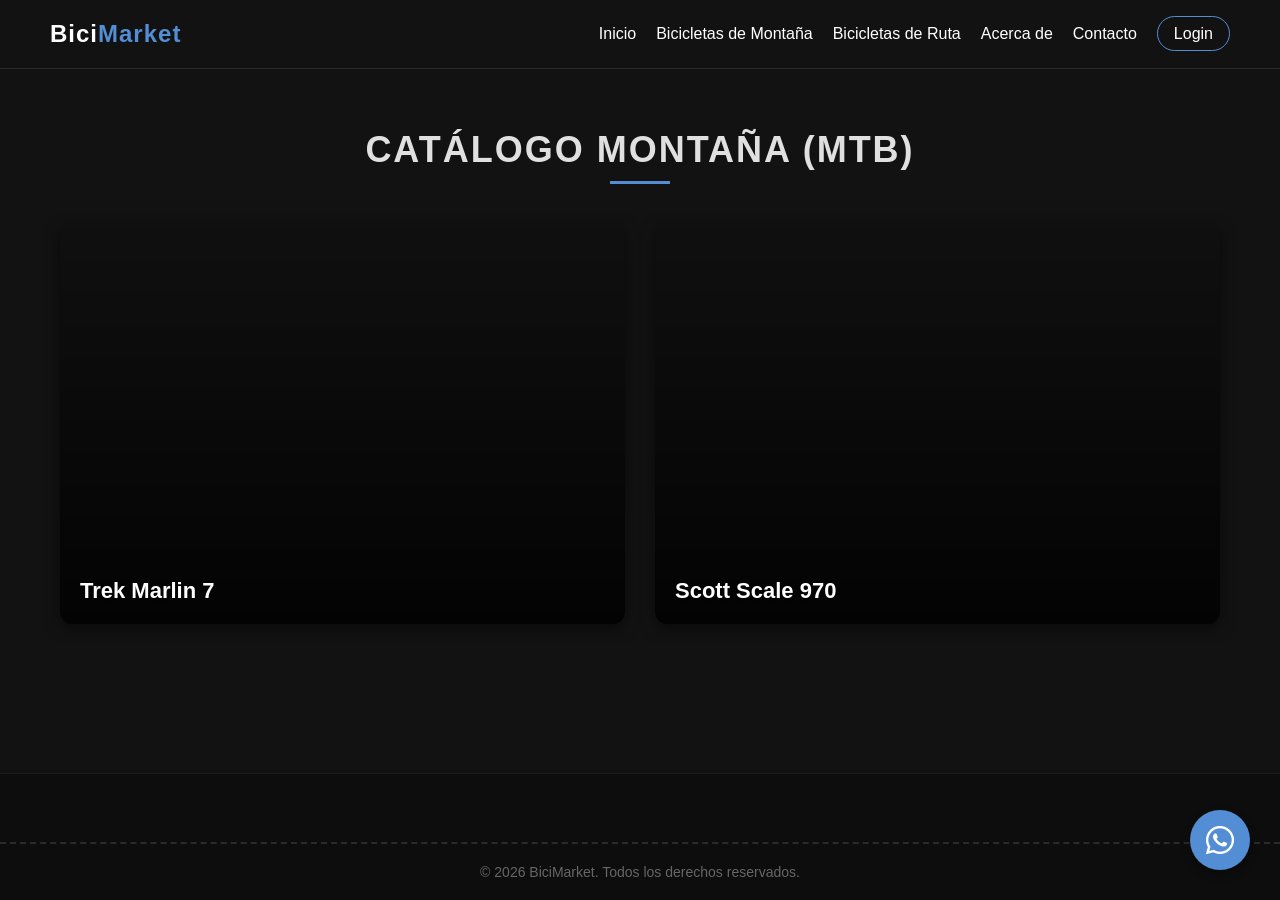
==== montana.html @ a80152ff "primera version primera version" ====
<!DOCTYPE html>
<html lang="es">
<head>
    <meta charset="UTF-8">
    <meta name="viewport" content="width=device-width, initial-scale=1.0">
    <title>BiciMarket - Montaña</title>
    <link rel="stylesheet" href="style.css">
    <link rel="stylesheet" href="https://cdnjs.cloudflare.com/ajax/libs/font-awesome/6.0.0/css/all.min.css">
</head>
<body>

    <header class="navbar">
        <a href="index.html" class="logo">Bici<span>Market</span></a>
        <input type="checkbox" id="menu-toggle">
        <label for="menu-toggle" class="menu-toggle-label">
            <span></span><span></span><span></span>
        </label>
        <ul class="nav-menu">
            <li><a href="index.html">Inicio</a></li>
            <li><a href="montana.html">Bicicletas de Montaña</a></li>
            <li><a href="ruta.html">Bicicletas de Ruta</a></li>
            <li><a href="acerca.html">Acerca de</a></li>
            <li><a href="contacto.html">Contacto</a></li>
            <li><a href="login.html" class="btn-nav">Login</a></li>
        </ul>
    </header>

    <main class="main-content">
        <h2 class="page-title">Catálogo Montaña (MTB)</h2>
        <div class="mosaic-grid">
            <div class="card-3d">
                <div class="card-inner">
                    <div class="card-front" style="background-image: linear-gradient(to bottom, rgba(0,0,0,0.1), rgba(0,0,0,0.8)), url('https://images.unsplash.com/photo-1576435465679-6aa10b45c134?q=80&w=600');">
                        <div class="card-title">Trek Marlin 7</div>
                    </div>
                    <div class="card-back">
                        <h3>Trek Marlin 7</h3>
                        <p class="tag">Cross Country</p>
                        <ul>
                            <li><strong>Cuadro:</strong> Aluminio Alpha Silver</li>
                            <li><strong>Transmisión:</strong> Shimano Deore 1x10</li>
                            <li><strong>Frenos:</strong> Hidráulicos Shimano</li>
                        </ul>
                        <div class="price">$650 USD</div>
                    </div>
                </div>
            </div>
            <div class="card-3d">
                <div class="card-inner">
                    <div class="card-front" style="background-image: linear-gradient(to bottom, rgba(0,0,0,0.1), rgba(0,0,0,0.8)), url('https://images.unsplash.com/photo-1532298229144-0ec0c57515c7?q=80&w=600');">
                        <div class="card-title">Scott Scale 970</div>
                    </div>
                    <div class="card-back">
                        <h3>Scott Scale 970</h3>
                        <p class="tag">Rígida / Competición</p>
                        <ul>
                            <li><strong>Suspensión:</strong> RockShox Judy 100mm</li>
                            <li><strong>Transmisión:</strong> SRAM SX 12V</li>
                            <li><strong>Año:</strong> 2023</li>
                        </ul>
                        <div class="price">$980 USD</div>
                    </div>
                </div>
            </div>
        </div>
    </main>

    <footer class="footer">
        <div class="bike-path">
            <div class="animated-bike"><i class="fa-solid fa-bicycle"></i></div>
        </div>
        <p>&copy; 2026 BiciMarket. Todos los derechos reservados.</p>
    </footer>

    <a href="https://wa.me/593999837742" class="whatsapp-btn" target="_blank" rel="noopener noreferrer"><i class="fa-brands fa-whatsapp"></i></a>
</body>
</html>
---- style.css ----
/* CONFIGURACIÓN GENERAL / RESETS */
* {
    margin: 0;
    padding: 0;
    box-sizing: border-box;
    font-family: 'Segoe UI', Tahoma, Geneva, Verdana, sans-serif;
    scroll-behavior: smooth;
}

body {
    background-color: #121212;
    color: #e0e0e0;
    overflow-x: hidden;
    display: flex;
    flex-direction: column;
    min-height: 100vh;
}

/* CABECERA (NAVBAR) */
.navbar {
    display: flex;
    justify-content: space-between;
    align-items: center;
    padding: 20px 50px;
    background-color: rgba(18, 18, 18, 0.95);
    border-bottom: 1px solid #2a2a2a;
    position: sticky;
    top: 0;
    z-index: 100;
}

.logo {
    font-size: 24px;
    font-weight: bold;
    letter-spacing: 1px;
    text-decoration: none;
    color: #fff;
}

.logo span {
    color: #538dd4;
}

/* MENÚ HAMBURGUESA (CSS PURO) */
.menu-toggle-label {
    display: none;
    flex-direction: column;
    justify-content: space-between;
    width: 30px;
    height: 20px;
    cursor: pointer;
    z-index: 110;
}

.menu-toggle-label span {
    width: 100%;
    height: 3px;
    background-color: #fff;
    border-radius: 2px;
    transition: all 0.3s ease;
}

#menu-toggle {
    display: none;
}

.nav-menu {
    display: flex;
    align-items: center;
    list-style: none;
}

.nav-menu li {
    margin-left: 20px;
}

.nav-menu a {
    color: #ffffff;
    text-decoration: none;
    transition: color 0.3s;
    font-size: 16px;
}

.nav-menu a:hover {
    color: #538dd4;
}

.btn-nav {
    border: 1px solid #538dd4;
    padding: 8px 16px;
    border-radius: 20px;
}

/* RESPONSIVE: MENÚ DESPLEGABLE */
@media (max-width: 968px) {
    .navbar {
        padding: 20px;
    }

    .menu-toggle-label {
        display: flex;
    }

    .nav-menu {
        position: fixed;
        top: 0;
        right: -100%;
        width: 300px;
        height: 100vh;
        background-color: #1a1a1a;
        flex-direction: column;
        justify-content: center;
        align-items: flex-start;
        padding: 50px;
        box-shadow: -5px 0 15px rgba(0,0,0,0.5);
        transition: right 0.4s ease;
    }

    .nav-menu li {
        margin: 20px 0;
    }

    .nav-menu a {
        font-size: 20px;
    }

    /* Acción de despliegue mediante Checkbox Hack */
    #menu-toggle:checked ~ .nav-menu {
        right: 0;
    }

    /* Animación del icono de hamburguesa a una "X" */
    #menu-toggle:checked ~ .menu-toggle-label span:nth-child(1) {
        transform: translateY(8px) rotate(45deg);
    }
    #menu-toggle:checked ~ .menu-toggle-label span:nth-child(2) {
        opacity: 0;
    }
    #menu-toggle:checked ~ .menu-toggle-label span:nth-child(3) {
        transform: translateY(-9px) rotate(-45deg);
    }
}

/* BANNER ANIMADO AUTOMÁTICO */
.banner-container {
    width: 100%;
    height: 60vh;
    overflow: hidden;
    position: relative;
}

.banner-slider {
    display: flex;
    width: 300%;
    height: 100%;
    animation: slideAnimation 15s infinite ease-in-out;
}

.slide {
    width: 100%;
    height: 100%;
    background-size: cover;
    background-position: center;
    display: flex;
    justify-content: center;
    align-items: center;
    text-align: center;
}

.banner-content h1 {
    font-size: 48px;
    color: #fff;
    margin-bottom: 15px;
    text-transform: uppercase;
    text-shadow: 0 4px 10px rgba(0,0,0,0.7);
}

.banner-content p {
    font-size: 18px;
    color: #ddd;
    max-width: 600px;
    margin: 0 auto;
}

@keyframes slideAnimation {
    0%, 28% { transform: translateX(0); }
    33%, 61% { transform: translateX(-33.33%); }
    66%, 95% { transform: translateX(-66.66%); }
    100% { transform: translateX(0); }
}

/* CONTENEDORES DE CONTENIDO VISTAS SECUNDARIAS */
.main-content {
    flex: 1;
    padding: 60px 20px;
    max-width: 1200px;
    margin: 0 auto;
    width: 100%;
}

.page-title {
    text-align: center;
    font-size: 36px;
    margin-bottom: 40px;
    text-transform: uppercase;
    letter-spacing: 2px;
}

.page-title::after {
    content: '';
    display: block;
    width: 60px;
    height: 3px;
    background-color: #538dd4;
    margin: 10px auto 0;
}

/* MOSAICO GRID */
.mosaic-grid {
    display: grid;
    grid-template-columns: repeat(auto-fit, minmax(280px, 1fr));
    gap: 30px;
}

/* EFECTO 3D CARD FLIP */
.card-3d {
    background-color: transparent;
    height: 400px;
    perspective: 1000px;
}

.card-inner {
    position: relative;
    width: 100%;
    height: 100%;
    text-align: center;
    transition: transform 0.8s cubic-bezier(0.4, 0, 0.2, 1);
    transform-style: preserve-3d;
}

.card-3d:hover .card-inner {
    transform: rotateY(180deg);
}

.card-front, .card-back {
    position: absolute;
    width: 100%;
    height: 100%;
    backface-visibility: hidden;
    border-radius: 12px;
    overflow: hidden;
    box-shadow: 0 4px 15px rgba(0,0,0,0.5);
}

.card-front {
    background-size: cover;
    background-position: center;
    display: flex;
    align-items: flex-end;
    padding: 20px;
}

.card-title {
    color: #fff;
    font-size: 22px;
    font-weight: bold;
    text-align: left;
    text-shadow: 0 2px 4px rgba(0,0,0,0.8);
}

.card-back {
    background-color: #1e1e1e;
    color: #fff;
    transform: rotateY(180deg);
    display: flex;
    flex-direction: column;
    justify-content: space-between;
    padding: 25px;
    border: 1px solid #2a2a2a;
    text-align: left;
}

.card-back h3 {
    font-size: 20px;
    color: #538dd4;
}

.tag {
    font-size: 12px;
    background-color: #2a2a2a;
    padding: 4px 8px;
    border-radius: 4px;
    align-self: flex-start;
    margin-top: 5px;
    color: #aaa;
}

.card-back ul {
    list-style: none;
    margin-top: 15px;
}

.card-back ul li {
    font-size: 14px;
    margin-bottom: 8px;
    color: #ccc;
}

.card-back ul li strong {
    color: #fff;
}

.price {
    font-size: 24px;
    font-weight: bold;
    color: #fff;
    margin-top: auto;
    border-top: 1px solid #2a2a2a;
    padding-top: 10px;
    text-align: right;
}

/* FORMULARIOS (LOGIN Y CONTACTO) */
.form-container {
    max-width: 500px;
    margin: 0 auto;
    background-color: #1e1e1e;
    padding: 40px;
    border-radius: 12px;
    border: 1px solid #2a2a2a;
    box-shadow: 0 10px 25px rgba(0,0,0,0.5);
}

.form-group {
    margin-bottom: 20px;
}

.form-group label {
    display: block;
    margin-bottom: 8px;
    color: #aaa;
    font-size: 14px;
}

.form-group input, .form-group textarea {
    width: 100%;
    padding: 12px;
    background-color: #121212;
    border: 1px solid #333;
    border-radius: 6px;
    color: #fff;
    font-size: 16px;
    transition: border-color 0.3s;
}

.form-group input:focus, .form-group textarea:focus {
    outline: none;
    border-color: #538dd4;
}

.btn-submit {
    width: 100%;
    padding: 12px;
    background-color: #538dd4;
    color: #121212;
    border: none;
    border-radius: 6px;
    font-size: 16px;
    font-weight: bold;
    cursor: pointer;
    transition: background-color 0.3s, transform 0.2s;
}

.btn-submit:hover {
    background-color: #538dd4;
    transform: translateY(-2px);
}

/* SECCIÓN ACERCA DE */
.about-box {
    background-color: #1e1e1e;
    padding: 40px;
    border-radius: 12px;
    border: 1px solid #2a2a2a;
    line-height: 1.8;
}

.about-box p {
    margin-bottom: 20px;
    color: #ccc;
}

/* PIE DE PÁGINA Y ANIMACIÓN DE LA BICICLETA */
.footer {
    background-color: #0d0d0d;
    padding: 40px 0 20px;
    text-align: center;
    border-top: 1px solid #1a1a1a;
    margin-top: auto;
    position: relative;
}

.bike-path {
    width: 100%;
    height: 30px;
    border-bottom: 2px dashed #2a2a2a;
    position: relative;
    margin-bottom: 20px;
    overflow: hidden;
}

.animated-bike {
    position: absolute;
    bottom: -2px;
    left: -50px;
    font-size: 24px;
    color: #538dd4;
    animation: driveBike 10s linear infinite;
}

@keyframes driveBike {
    0% { left: -50px; transform: scaleX(1); }
    49% { transform: scaleX(1); }
    50% { left: calc(100% + 50px); transform: scaleX(-1); }
    51% { transform: scaleX(-1); }
    100% { left: -50px; transform: scaleX(-1); }
}

.footer p {
    color: #666;
    font-size: 14px;
}

/* BOTÓN FLOTANTE DE WHATSAPP */
.whatsapp-btn {
    position: fixed;
    bottom: 30px;
    right: 30px;
    width: 60px;
    height: 60px;
    background-color: #538dd4;
    color: #fff;
    border-radius: 50%;
    display: flex;
    justify-content: center;
    align-items: center;
    font-size: 32px;
    box-shadow: 0 4px 10px rgba(0,0,0,0.3);
    z-index: 1000;
    text-decoration: none;
    transition: transform 0.3s, background-color 0.3s;
}

.whatsapp-btn:hover {
    transform: scale(1.1);
    background-color: #538dd4;
}
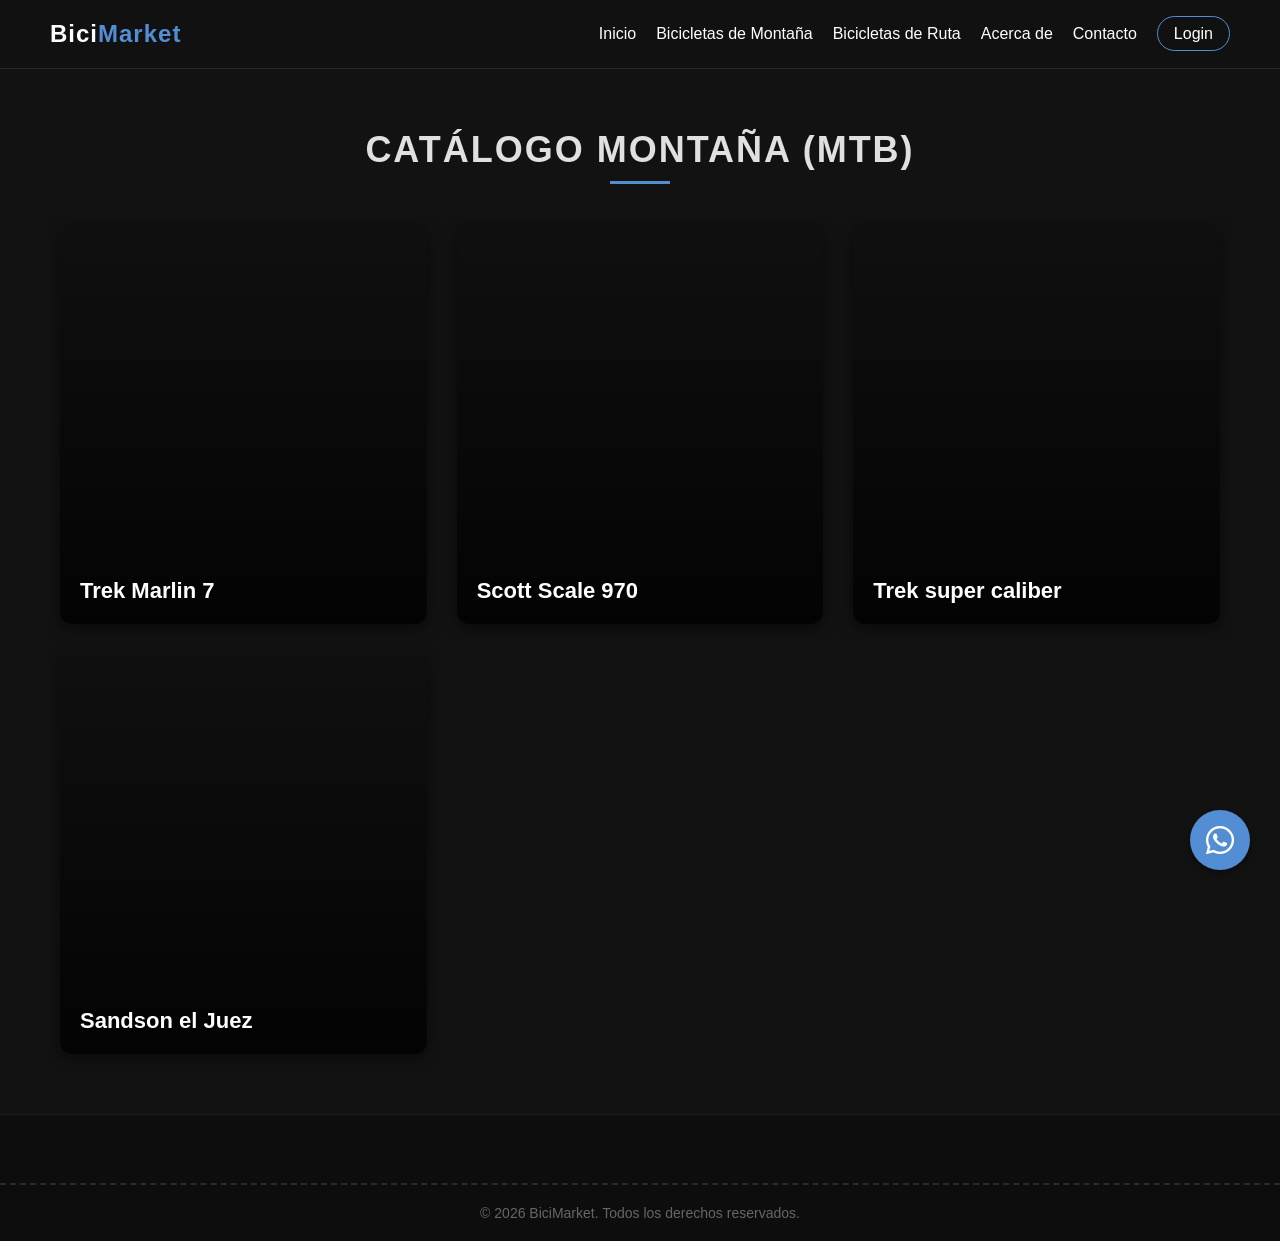
==== commit b4eb5376: "Add files via upload" ====
--- a/montana.html
+++ b/montana.html
@@ -30,7 +30,7 @@
         <div class="mosaic-grid">
             <div class="card-3d">
                 <div class="card-inner">
-                    <div class="card-front" style="background-image: linear-gradient(to bottom, rgba(0,0,0,0.1), rgba(0,0,0,0.8)), url('https://images.unsplash.com/photo-1576435465679-6aa10b45c134?q=80&w=600');">
+                    <div class="card-front" style="background-image: linear-gradient(to bottom, rgba(0,0,0,0.1), rgba(0,0,0,0.8)), url('img/bici1.jpg');">
                         <div class="card-title">Trek Marlin 7</div>
                     </div>
                     <div class="card-back">
@@ -47,7 +47,7 @@
             </div>
             <div class="card-3d">
                 <div class="card-inner">
-                    <div class="card-front" style="background-image: linear-gradient(to bottom, rgba(0,0,0,0.1), rgba(0,0,0,0.8)), url('https://images.unsplash.com/photo-1532298229144-0ec0c57515c7?q=80&w=600');">
+                    <div class="card-front" style="background-image: linear-gradient(to bottom, rgba(0,0,0,0.1), rgba(0,0,0,0.8)), url('img/bici2.jpg');">
                         <div class="card-title">Scott Scale 970</div>
                     </div>
                     <div class="card-back">
@@ -59,6 +59,40 @@
                             <li><strong>Año:</strong> 2023</li>
                         </ul>
                         <div class="price">$980 USD</div>
+                    </div>
+                </div>
+            </div>
+            <div class="card-3d">
+                <div class="card-inner">
+                    <div class="card-front" style="background-image: linear-gradient(to bottom, rgba(0,0,0,0.1), rgba(0,0,0,0.8)), url('img/bici3.jpg');">
+                        <div class="card-title">Trek super caliber</div>
+                    </div>
+                    <div class="card-back">
+                        <h3>Trek super caliber</h3>
+                        <p class="tag">Rígida / Competición</p>
+                        <ul>
+                            <li><strong>Suspensión:</strong> RockShox Judy 100mm</li>
+                            <li><strong>Transmisión:</strong> SRAM SX 12V</li>
+                            <li><strong>Año:</strong> 2023</li>
+                        </ul>
+                        <div class="price">$1250 USD</div>
+                    </div>
+                </div>
+            </div>
+            <div class="card-3d">
+                <div class="card-inner">
+                    <div class="card-front" style="background-image: linear-gradient(to bottom, rgba(0,0,0,0.1), rgba(0,0,0,0.8)), url('img/bici4.jpg');">
+                        <div class="card-title">Sandson el Juez</div>
+                    </div>
+                    <div class="card-back">
+                        <h3>Sandson el Juez</h3>
+                        <p class="tag">Rígida / Competición</p>
+                        <ul>
+                            <li><strong>Suspensión:</strong> RockShox Judy 100mm</li>
+                            <li><strong>Transmisión:</strong> SRAM SX 12V</li>
+                            <li><strong>Año:</strong> 2023</li>
+                        </ul>
+                        <div class="price">$1250 USD</div>
                     </div>
                 </div>
             </div>
